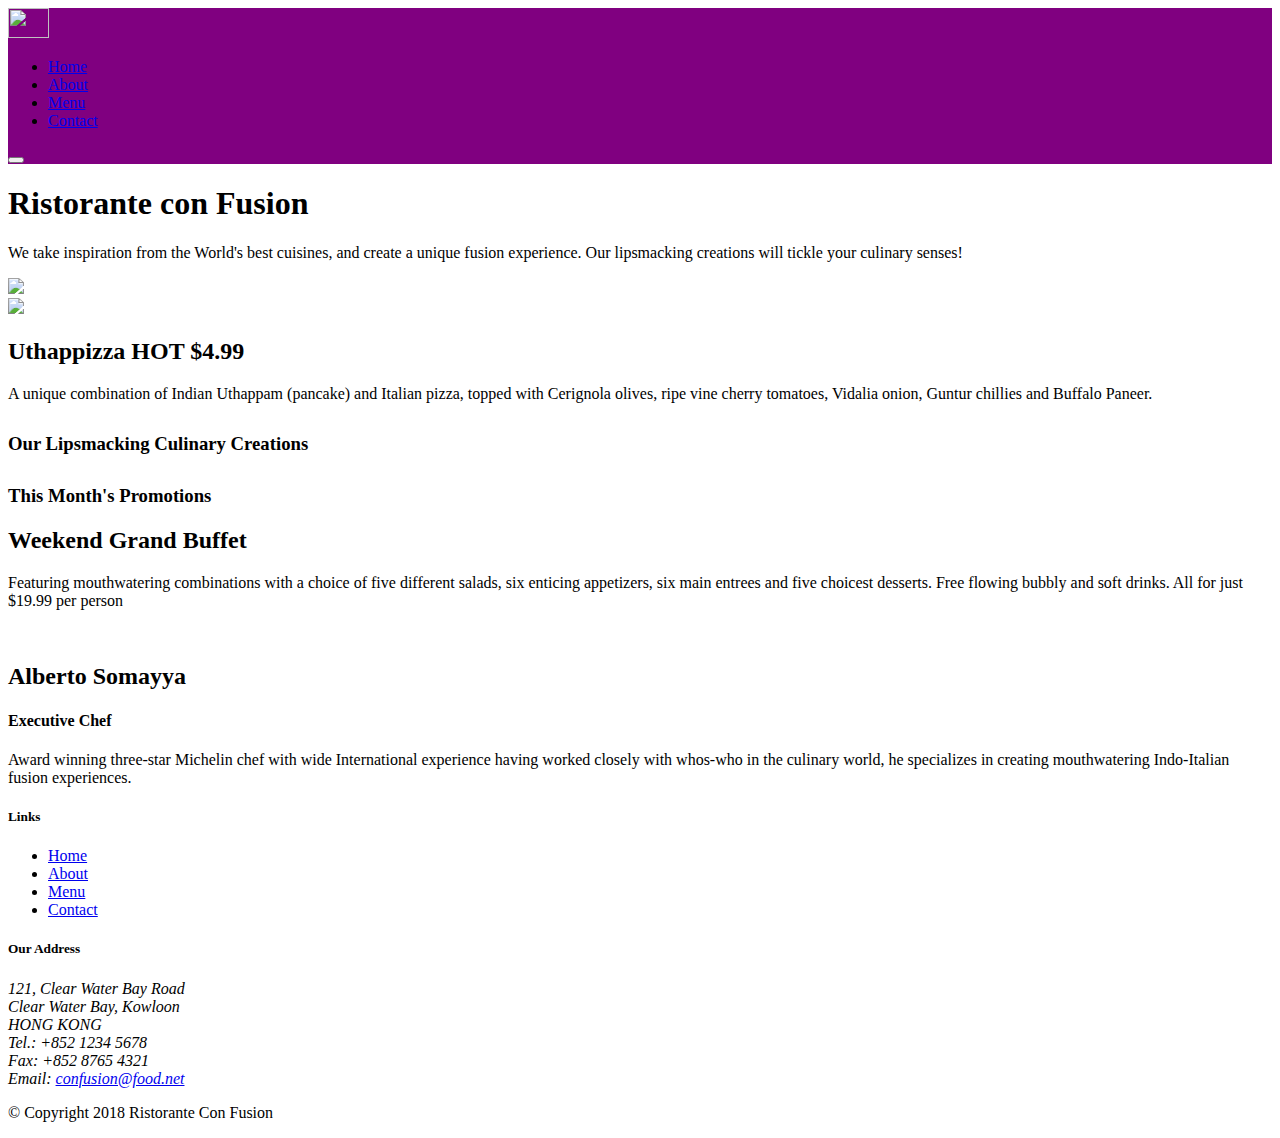
==== index.html @ 8b47b4b9 "alerting-user" ====
<!DOCTYPE html>
<html lang="en">
  <head>
    <meta charset="UTF-8" />
    <meta http-equiv="X-UA-Compatible" content="IE=edge" />
    <meta name="viewport" content="width=device-width, initial-scale=1.0" />
    <title>Ristorante Con Fusion</title>
    <link
      rel="stylesheet"
      href="node_modules/bootstrap/dist/css/bootstrap.min.css"
    />
    <link rel="stylesheet" href="./css/style.css" />
    <link
      rel="stylesheet"
      href="node_modules/font-awesome/css/font-awesome.min.css"
    />
    <link
      rel="stylesheet"
      href="/conFusion/node_modules/bootstrap-social/bootstrap-social.css"
    />
  </head>

  <body>
    <nav
      class="navbar navbar-dark navbar-expand-sm fixed-top"
      style="background-color: purple"
    >
      <div class="container">
        <a class="navbar-brand mr-auto" href="#"
          ><img src="img/logo.png" height="30" width="41"
        /></a>
        <div class="collapse navbar-collapse" id="Navbar">
          <ul class="navbar-nav mr-auto">
            <li class="nav-itema active">
              <a class="nav-link" href="#"
                ><span class="fa fa-home fa-lg"></span> Home</a
              >
            </li>
            <li class="nav-item">
              <a class="nav-link" href="./aboutus.html"
                ><span class="fa fa-info fa-lg"></span> About</a
              >
            </li>
            <li class="nav-item">
              <a class="nav-link" href="#"
                ><span class="fa fa-list fa-lg"></span> Menu</a
              >
            </li>
            <li class="nav-item">
              <a class="nav-link" href="contactus.html"
                ><span class="fa fa-address-card fa-lg"></span> Contact</a
              >
            </li>
          </ul>
        </div>
      </div>
      <button
        class="navbar-toggler"
        type="button"
        data-toggle="collapse"
        data-target="#Navbar"
      >
        <span class="navbar-toggler-icon"></span>
      </button>
    </nav>

    <header class="jumbotron">
      <div class="container">
        <div class="row row-header">
          <div class="col-12 col-sm-6">
            <h1>Ristorante con Fusion</h1>
            <p>
              We take inspiration from the World's best cuisines, and create a
              unique fusion experience. Our lipsmacking creations will tickle
              your culinary senses!
            </p>
          </div>
          <div class="col-12 col-sm align-self-center">
            <img src="./img/logo.png" class="img-fluid" />
          </div>
        </div>
      </div>
    </header>

    <div class="container">
      <!-- <ol class="col-12 breadcrumb">
        <li class="breadcrumb-item active">Home</li>
    </ol> -->
      <div class="row">
        <div class="row row-content align-items-center">
          <div class="media" style="margin-bottom: 30px">
            <img
              class="d-flex mr-3 img-thumbnail align-self-center"
              src="./img/uthappizza.png"
            />
            <div class="media-body">
              <h2 class="mt-0">
                Uthappizza
                <span class="badge badge-danger">HOT</span>
                <span class="badge badge-pill badge-secondary">$4.99</span>
              </h2>
              <p class="d-none d-sm-block">
                A unique combination of Indian Uthappam (pancake) and Italian
                pizza, topped with Cerignola olives, ripe vine cherry tomatoes,
                Vidalia onion, Guntur chillies and Buffalo Paneer.
              </p>
            </div>
          </div>
          <div class="col-12 col-sm-4 col-md-3" style="margin-bottom: 30px">
            <h3>Our Lipsmacking Culinary Creations</h3>
          </div>

          <div class="row row-content align-items-center">
            <div class="col-12 col-sm-4 col-md-3">
              <h3>This Month's Promotions</h3>
            </div>
            <div class="col col-sm col-md">
              <h2>Weekend Grand Buffet</h2>
              <p>
                Featuring mouthwatering combinations with a choice of five
                different salads, six enticing appetizers, six main entrees and
                five choicest desserts. Free flowing bubbly and soft drinks. All
                for just $19.99 per person
              </p>
            </div>
          </div>

          <div class="row row-content align-items-center">
            <div class="media">
              <img
                src="./img/alberto.png"
                alt=""
                class="d-flex mr-3 img-thumbnail align-self-center"
              />
              <!-- <h3>Meet our Culinary Specialists</h3> -->
            </div>
            <div class="media-body">
              <h2 class="mt-0">Alberto Somayya</h2>
              <h4>Executive Chef</h4>
              <p class="d-none d-sm-block">
                Award winning three-star Michelin chef with wide International
                experience having worked closely with whos-who in the culinary
                world, he specializes in creating mouthwatering Indo-Italian
                fusion experiences.
              </p>
            </div>
          </div>
        </div>
      </div>
    </div>

    <footer class="footer">
      <div class="container">
        <div class="row">
          <div class="col-4 offset-1 col-sm-2">
            <h5>Links</h5>
            <ul class="list-unstyled">
              <li><a href="index.html">Home</a></li>
              <li><a href="#">About</a></li>
              <li><a href="#">Menu</a></li>
              <li><a href="contactus.html">Contact</a></li>
            </ul>
          </div>
          <div class="col-7 col-sm-5">
            <h5>Our Address</h5>
            <address>
              121, Clear Water Bay Road<br />
              Clear Water Bay, Kowloon<br />
              HONG KONG<br />
              <i class="fa fa-phone fa-lg"></i> Tel.: +852 1234 5678<br />
              <i class="fa fa-fax fa-lg"></i> Fax: +852 8765 4321<br />
              <i class="fa fa-envelop fa-lg"></i>
              Email: <a href="mailto:confusion@food.net">confusion@food.net</a>
            </address>
          </div>
          <div class="col-12 col-sm-4 align-self-center">
            <div class="text-center">
              <a
                class="btn btn-social-icon btn-google"
                href="http://google.com/+"
                ><i class="fa fa-google-plus"></i
              ></a>
              <a
                class="btn btn-social-icon btn-facebook"
                href="http://www.facebook.com/profile.php?id="
                ><i class="fa fa-facebook"></i
              ></a>
              <a
                class="btn btn-social-icon btn-linkedin"
                href="http://www.linkedin.com/in/"
                ><i class="fa fa-linkedin"></i
              ></a>
              <a
                class="btn btn-social-icon btn-twitter"
                href="http://twitter.com/"
                ><i class="fa fa-twitter"></i
              ></a>
              <a
                class="btn btn-social-icon btn-google"
                href="http://youtube.com/"
                ><i class="fa fa-youtube"></i
              ></a>
              <a class="btn btn-social-icon" href="mailto:"
                ><i class="fa fa-envelope-o"></i
              ></a>
            </div>
          </div>
        </div>
        <div class="row justify-content-center">
          <div class="col-auto">
            <p>© Copyright 2018 Ristorante Con Fusion</p>
          </div>
        </div>
      </div>
    </footer>
    <script src="node_modules/jquery/dist/jquery.slim.min.js"></script>
    <script src="node_modules/popper.js/dist/umd/popper.min.js"></script>
    <script src="node_modules/bootstrap/dist/js/bootstrap.min.js"></script>
  </body>
</html>
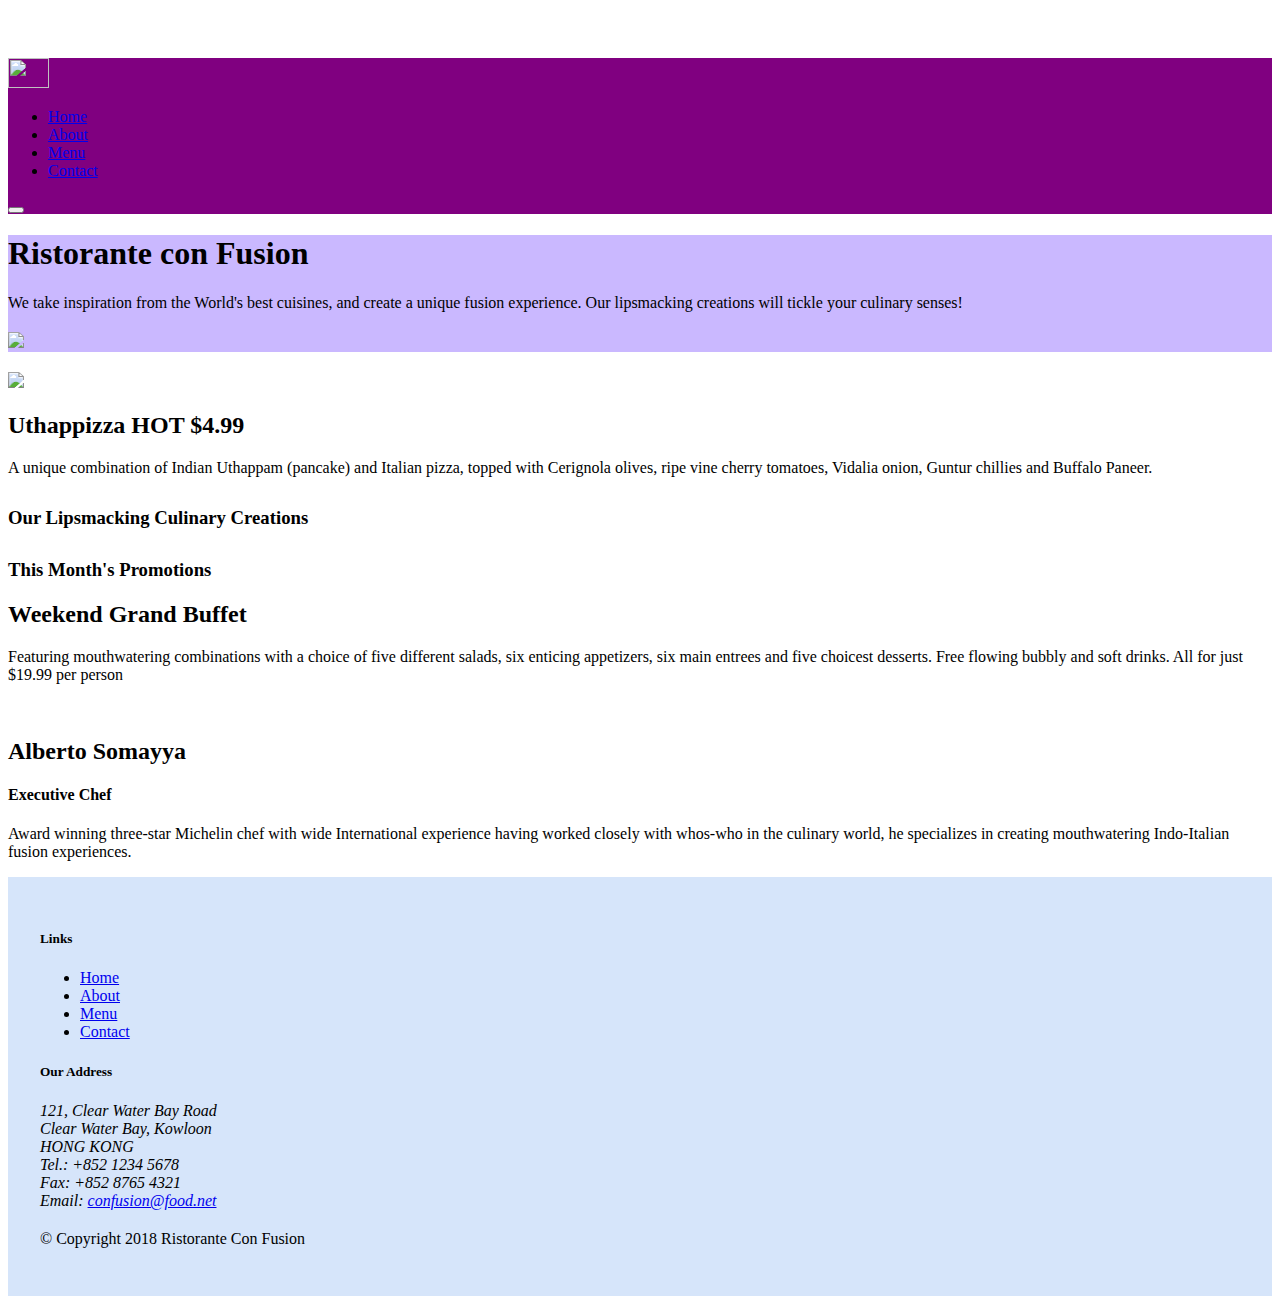
==== commit fde91eb8: "tab" ====
--- a/index.html
+++ b/index.html
@@ -148,7 +148,6 @@
         </div>
       </div>
     </div>
-
     <footer class="footer">
       <div class="container">
         <div class="row">
--- a/css/style.css
+++ b/css/style.css
@@ -0,0 +1,37 @@
+header {
+    background: #CAB8FF !important;
+  
+  
+}
+.navbar-light{
+    background-color: #937cc8;
+   
+}
+.nav-bar{
+    background: pink;
+}
+
+footer {
+    background: #D6E5FA !important;
+    padding: 32px;
+}
+body{
+    padding: 50px 0px 0px 0px;
+    z-index: 0;
+}
+.col-12{
+    margin-bottom: 20px;
+}
+.tab-content{
+    border-left: 1px solid #ddd;
+    border-right: 1px solid #ddd;
+    border-bottom: 1px solid #ddd;
+    margin-bottom: 30px;
+
+}
+
+@media screen and (max-width: 800px) {
+    .row-2 p {
+        display: none;
+    }
+}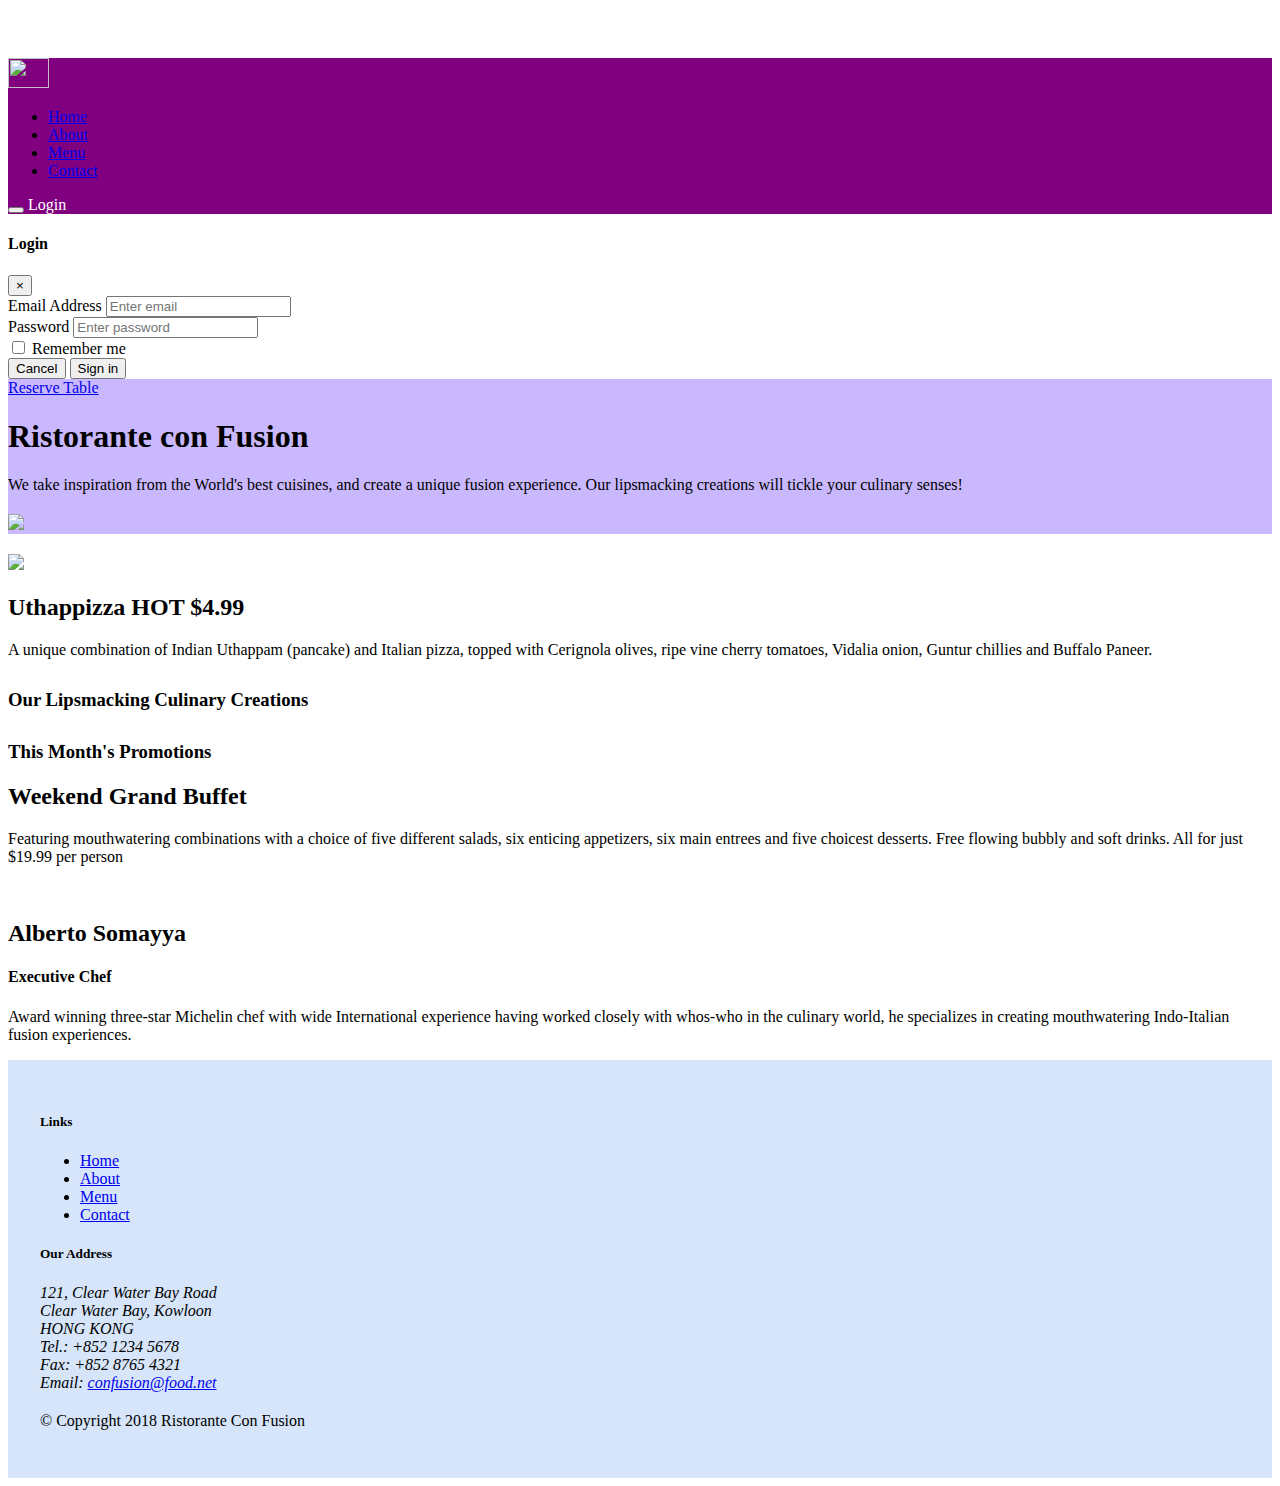
==== commit 258837e5: "Tooltip and Modal" ====
--- a/index.html
+++ b/index.html
@@ -62,9 +62,85 @@
       >
         <span class="navbar-toggler-icon"></span>
       </button>
+      <a data-toggle="modal" data-target="#loginModal" style="color: white">
+        Login
+      </a>
     </nav>
+    <div id="loginModal" class="modal fade" role="dialog">
+      <div class="modal-dialog modal-lg" role="content">
+        <div class="modal-content">
+          <div class="modal-header">
+            <h4 class="modal-title">Login</h4>
+            <button
+              type="button"
+              class="close"
+              data-dismiss="modal"
+              aria-label="Close"
+            >
+              <span aria-hidden="true">&times;</span>
+            </button>
+          </div>
+          <div class="modal-body">
+            <form>
+              <div class="form-row">
+                <div class="form-froup col-sm-4">
+                  <label for="exampleInputEmail3" class="sr-only"
+                    >Email Address</label
+                  >
+                  <input
+                    type="email"
+                    class="form-control form-control-sm mr-1"
+                    id="exampleInputEmail3"
+                    placeholder="Enter email"
+                  />
+                </div>
+                <div class="form-froup col-sm-4">
+                  <label for="exampleInputPassword3" class="sr-only"
+                    >Password</label
+                  >
+                  <input
+                    type="password"
+                    class="form-control form-control-sm mr-1"
+                    id="exampleInpuPassword3"
+                    placeholder="Enter password"
+                  />
+                </div>
+                <div class="col-sm-auto">
+                  <div class="form-check">
+                    <input type="checkbox" class="form-check-input" />
+                    <label class="form-check-label">Remember me</label>
+                  </div>
+                </div>
+              </div>
+              <div class="form-row">
+                <button
+                  type="button"
+                  class="btn btn-secondary btn-sm ml-auto"
+                  data-dismiss="modal"
+                >
+                  Cancel
+                </button>
+                <button type="submit" class="btn btn-primary btn-sm ml-1">
+                  Sign in
+                </button>
+              </div>
+            </form>
+          </div>
+        </div>
+      </div>
+    </div>
 
     <header class="jumbotron">
+      <a
+        href="#reserveform"
+        class="btn btn-block nav-link btn-warning"
+        role="button"
+        data-toggle="toolip"
+        data-html="true"
+        title="Or call us at <br><strong>+852 12345698 <strong/>"
+        data-placement="bottom"
+        >Reserve Table</a
+      >
       <div class="container">
         <div class="row row-header">
           <div class="col-12 col-sm-6">
@@ -148,6 +224,7 @@
         </div>
       </div>
     </div>
+
     <footer class="footer">
       <div class="container">
         <div class="row">
@@ -215,5 +292,10 @@
     <script src="node_modules/jquery/dist/jquery.slim.min.js"></script>
     <script src="node_modules/popper.js/dist/umd/popper.min.js"></script>
     <script src="node_modules/bootstrap/dist/js/bootstrap.min.js"></script>
+    <script>
+      $(document).ready(function () {
+        $('[data-toggle="toolip"]').tooltip();
+      });
+    </script>
   </body>
 </html>
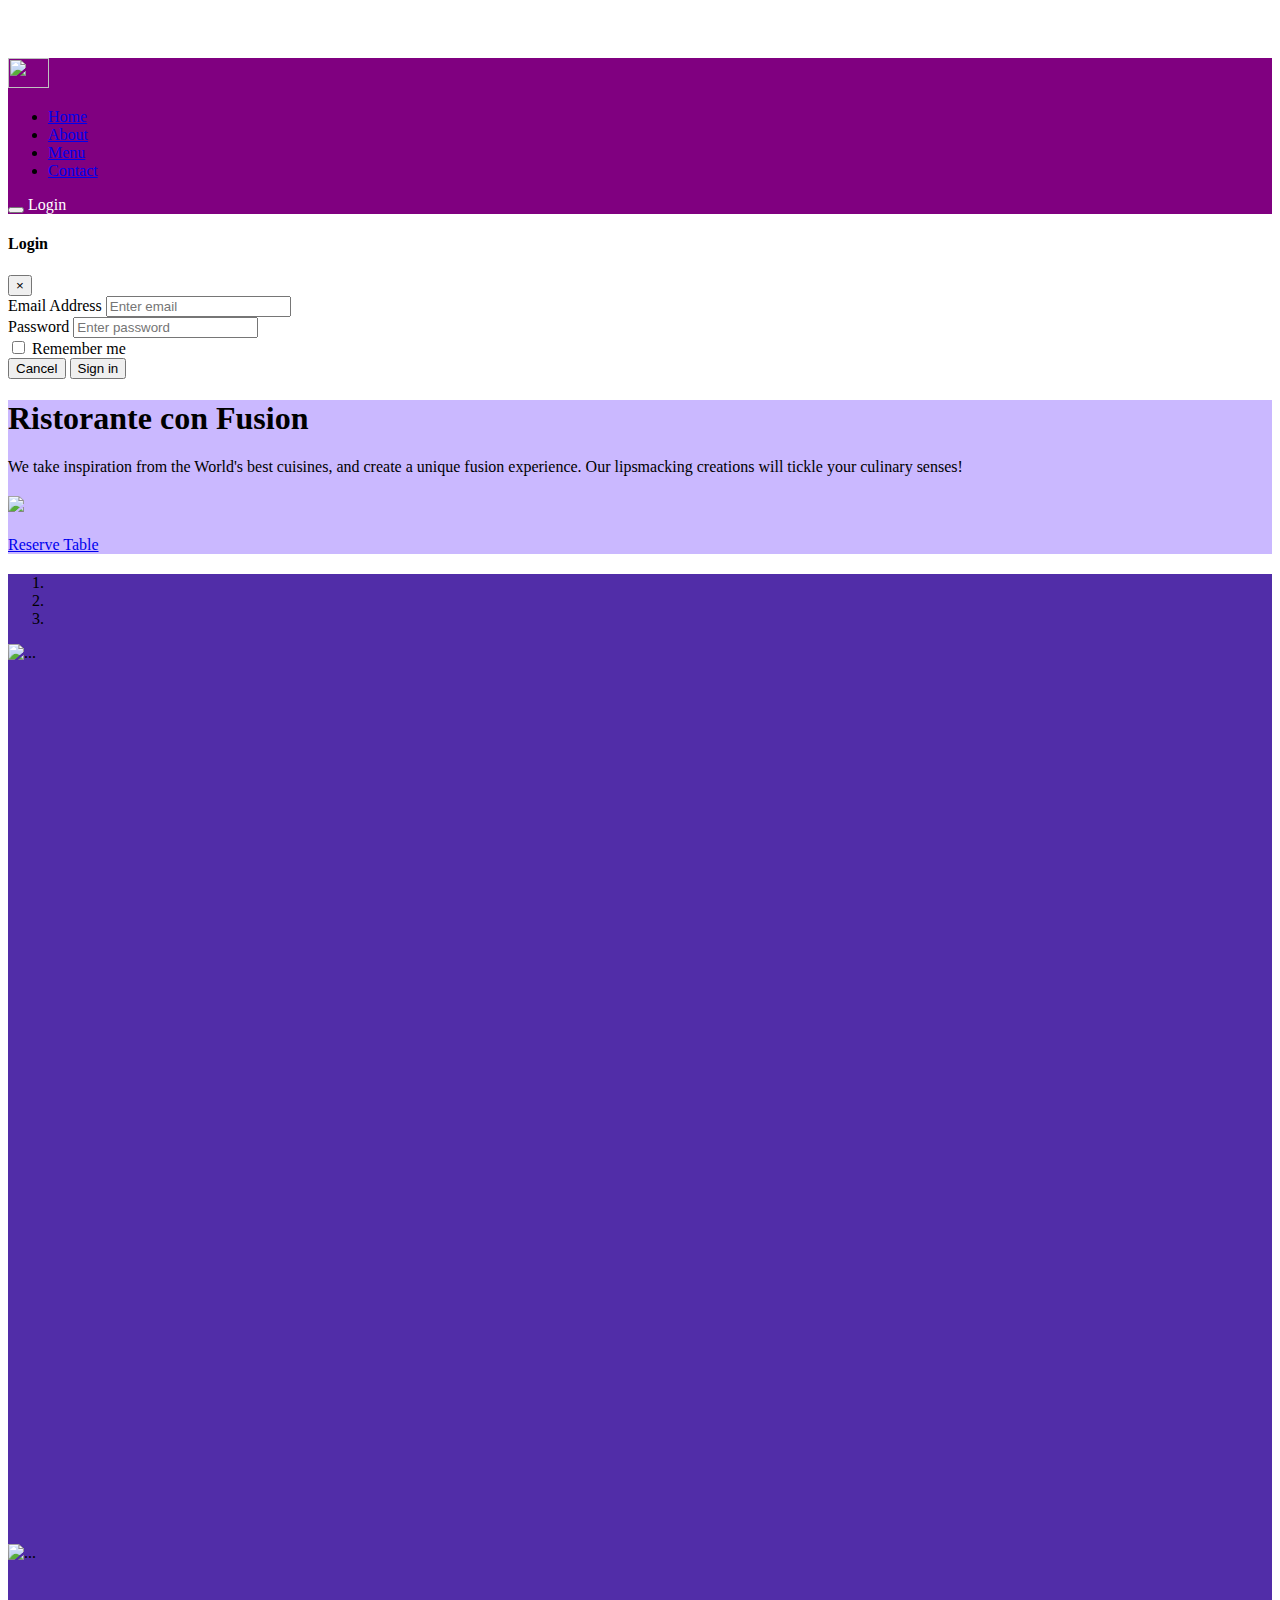
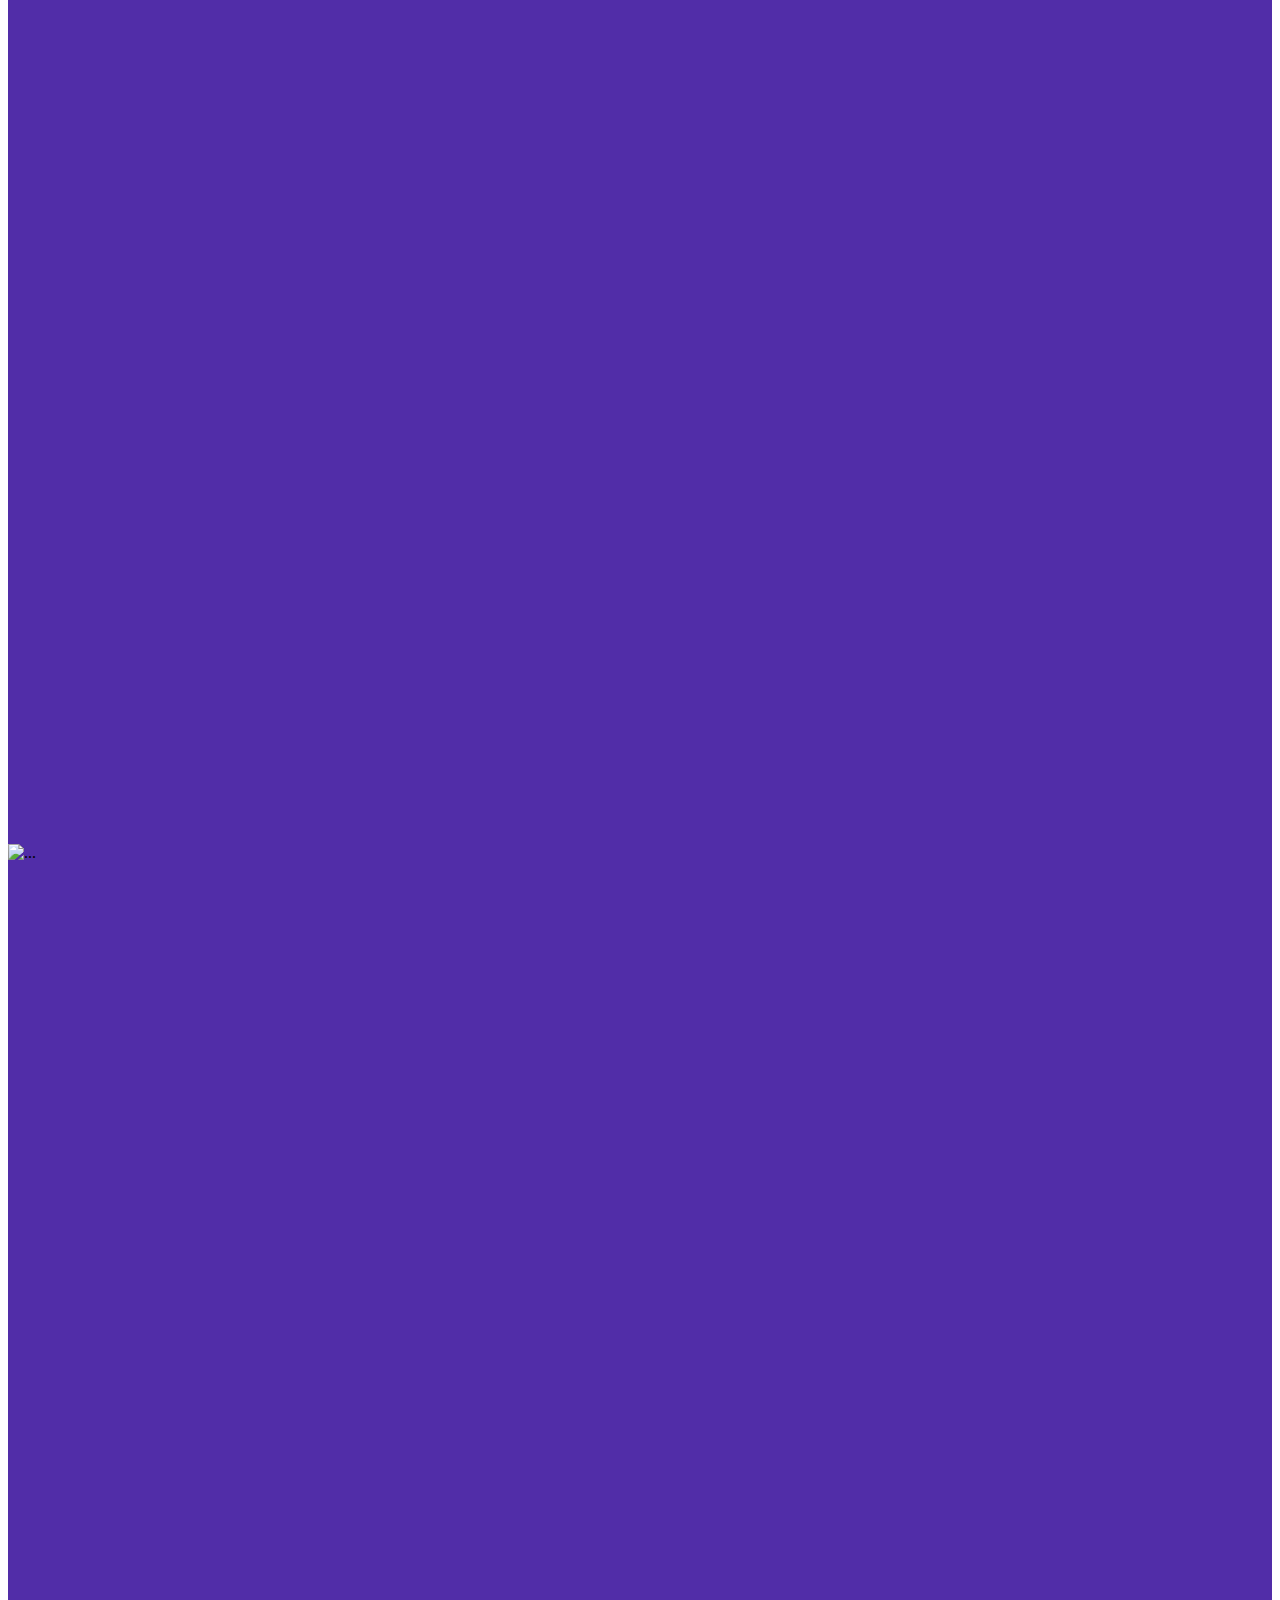
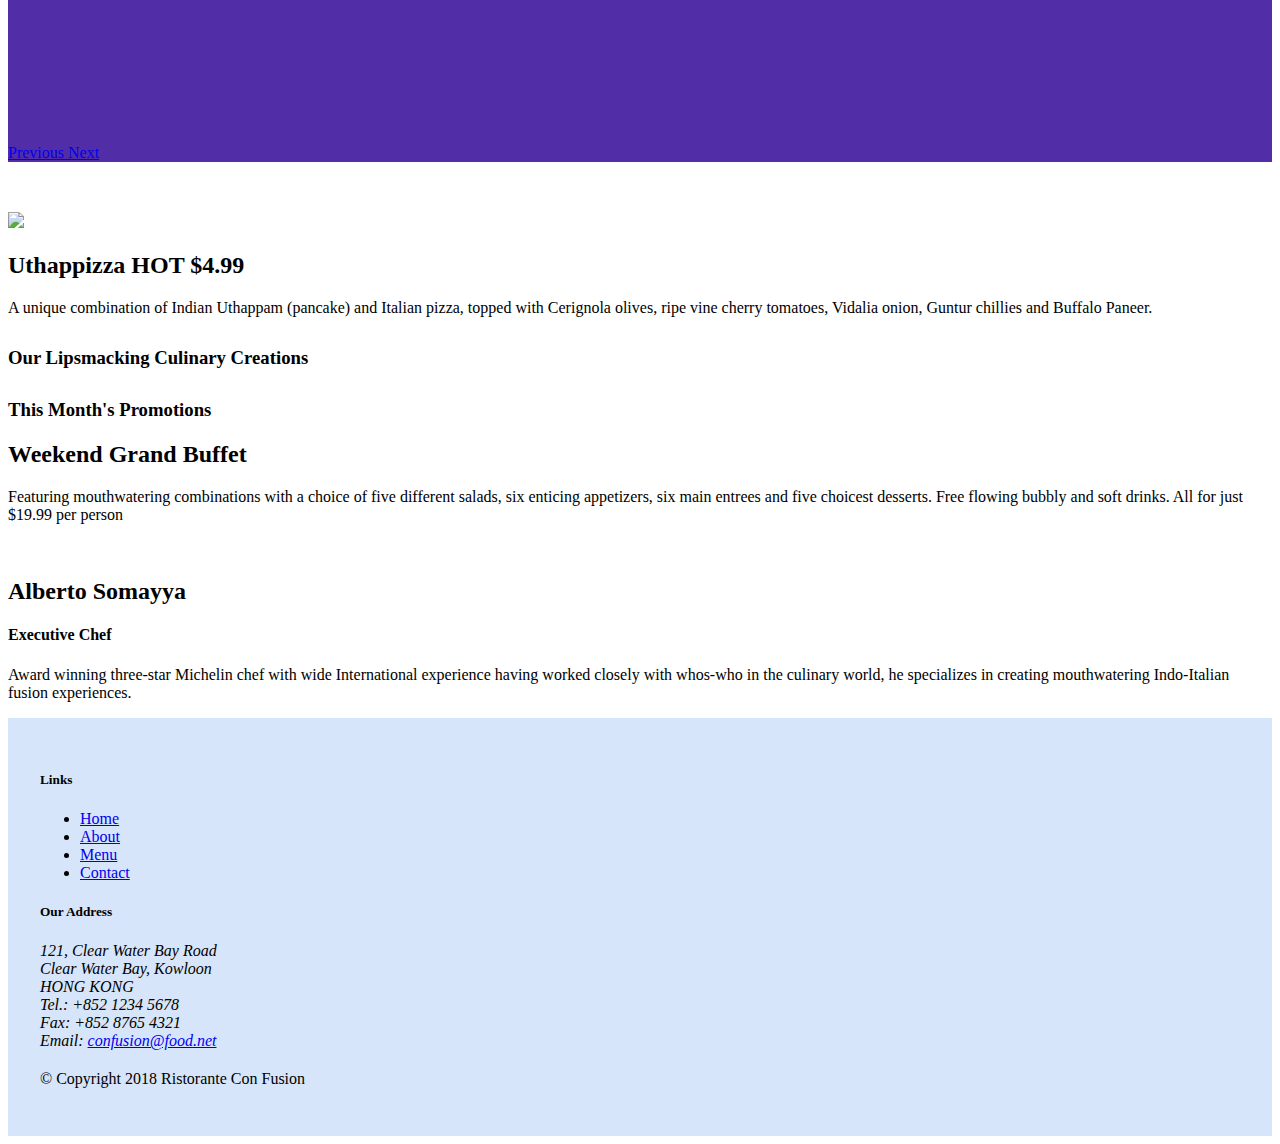
==== commit 70bc986c: "Carousel" ====
--- a/index.html
+++ b/index.html
@@ -131,16 +131,6 @@
     </div>
 
     <header class="jumbotron">
-      <a
-        href="#reserveform"
-        class="btn btn-block nav-link btn-warning"
-        role="button"
-        data-toggle="toolip"
-        data-html="true"
-        title="Or call us at <br><strong>+852 12345698 <strong/>"
-        data-placement="bottom"
-        >Reserve Table</a
-      >
       <div class="container">
         <div class="row row-header">
           <div class="col-12 col-sm-6">
@@ -154,10 +144,77 @@
           <div class="col-12 col-sm align-self-center">
             <img src="./img/logo.png" class="img-fluid" />
           </div>
+          <div class="col-12 col-sm">
+            <a
+              href="#reserveform"
+              class="btn btn-block nav-link btn-warning"
+              role="button"
+              data-toggle="toolip"
+              data-html="true"
+              title="Or call us at <br><strong>+852 12345698 <strong/>"
+              data-placement="bottom"
+              >Reserve Table</a
+            >
+          </div>
         </div>
       </div>
     </header>
 
+    <!-- <div class="row row-content">
+      <div class="col">
+        <div id="myCarousel" class="carousel slide" data-ride="carousel">
+          <div class="carousel-inner">
+            <div class="carousel-item active">
+              <img class="d-block" src="./img/img1.jpg" />
+              <div class="carousel-caption d-none d-md-block">
+                <h5>...</h5>
+                <p>...</p>
+              </div>
+            </div>
+            <div class="carousel-item">
+              <img src="./img/img2.jpg" alt="" class="d-block" />
+              <div class="carousel-caption d-none d-md-block">
+                <h5>...</h5>
+                <p>...</p>
+              </div>
+            </div>
+            <div class="carousel-item">
+              <img src="./img/img3.jpg" alt="" class="d-block" />
+              <div class="carousel-caption d-none d-md-block">
+                <h5>...</h5>
+                <p>...</p>
+              </div>
+            </div>
+          </div>
+        </div>
+      </div>
+    </div> -->
+    <div id="carouselExampleIndicators" class="carousel slide" data-ride="carousel">
+      <ol class="carousel-indicators">
+        <li data-target="#carouselExampleIndicators" data-slide-to="0" class="active"></li>
+        <li data-target="#carouselExampleIndicators" data-slide-to="1"></li>
+        <li data-target="#carouselExampleIndicators" data-slide-to="2"></li>
+      </ol>
+      <div class="carousel-inner">
+        <div class="carousel-item active">
+          <img src="./img/img1.jpg" class="d-block " alt="...">
+        </div>
+        <div class="carousel-item">
+          <img src="./img/img2.jpg" class="d-block " alt="...">
+        </div>
+        <div class="carousel-item">
+          <img src="./img/img3.jpg" class="d-block " alt="...">
+        </div>
+      </div>
+      <a class="carousel-control-prev" href="#carouselExampleIndicators" role="button" data-slide="prev">
+        <span class="carousel-control-prev-icon" aria-hidden="true"></span>
+        <span class="sr-only">Previous</span>
+      </a>
+      <a class="carousel-control-next" href="#carouselExampleIndicators" role="button" data-slide="next">
+        <span class="carousel-control-next-icon" aria-hidden="true"></span>
+        <span class="sr-only">Next</span>
+      </a>
+    </div>
     <div class="container">
       <!-- <ol class="col-12 breadcrumb">
         <li class="breadcrumb-item active">Home</li>
--- a/css/style.css
+++ b/css/style.css
@@ -29,6 +29,18 @@
     margin-bottom: 30px;
 
 }
+.carousel{
+    margin-bottom: 50px;
+    background: #512DA8;
+}
+.carousel-item{
+    height: 900px;
+}
+.carousel-item img{
+    min-height: 100%;
+    max-width: 100%;
+    margin: auto;
+}
 
 @media screen and (max-width: 800px) {
     .row-2 p {
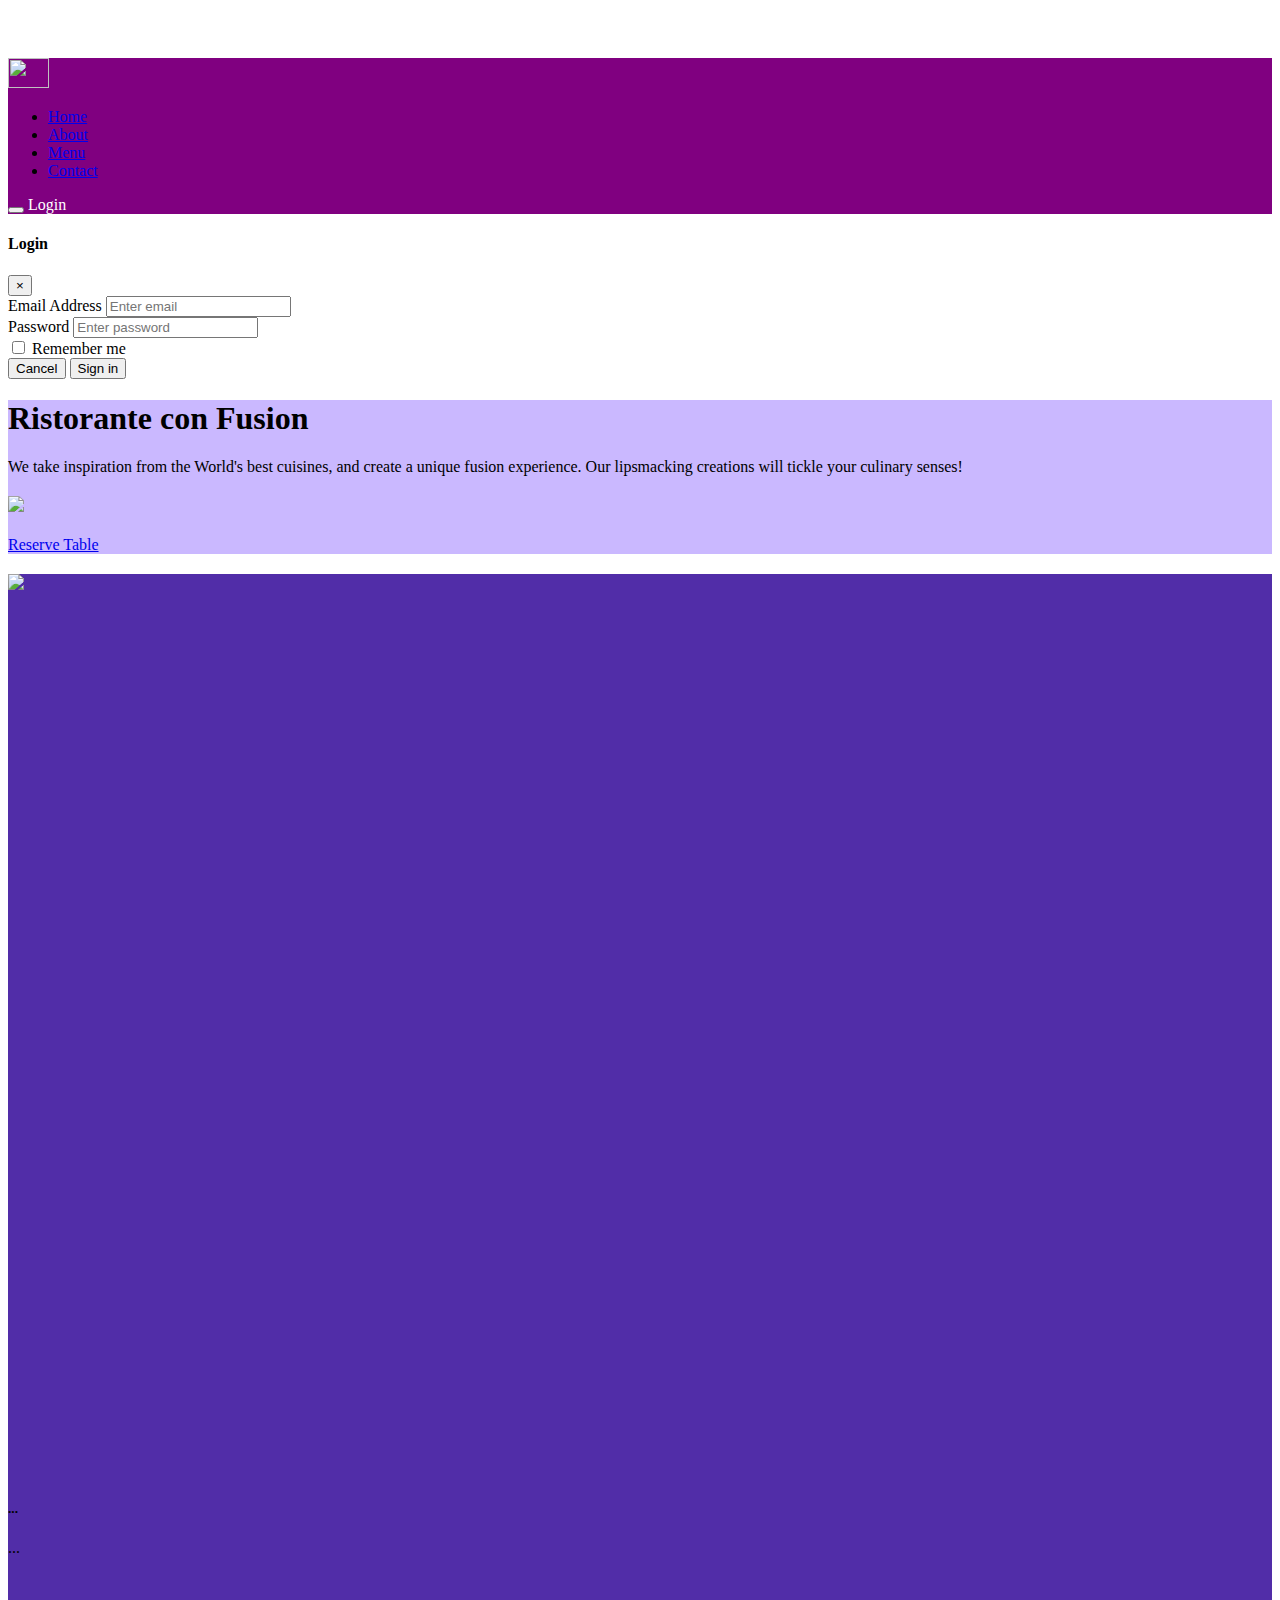
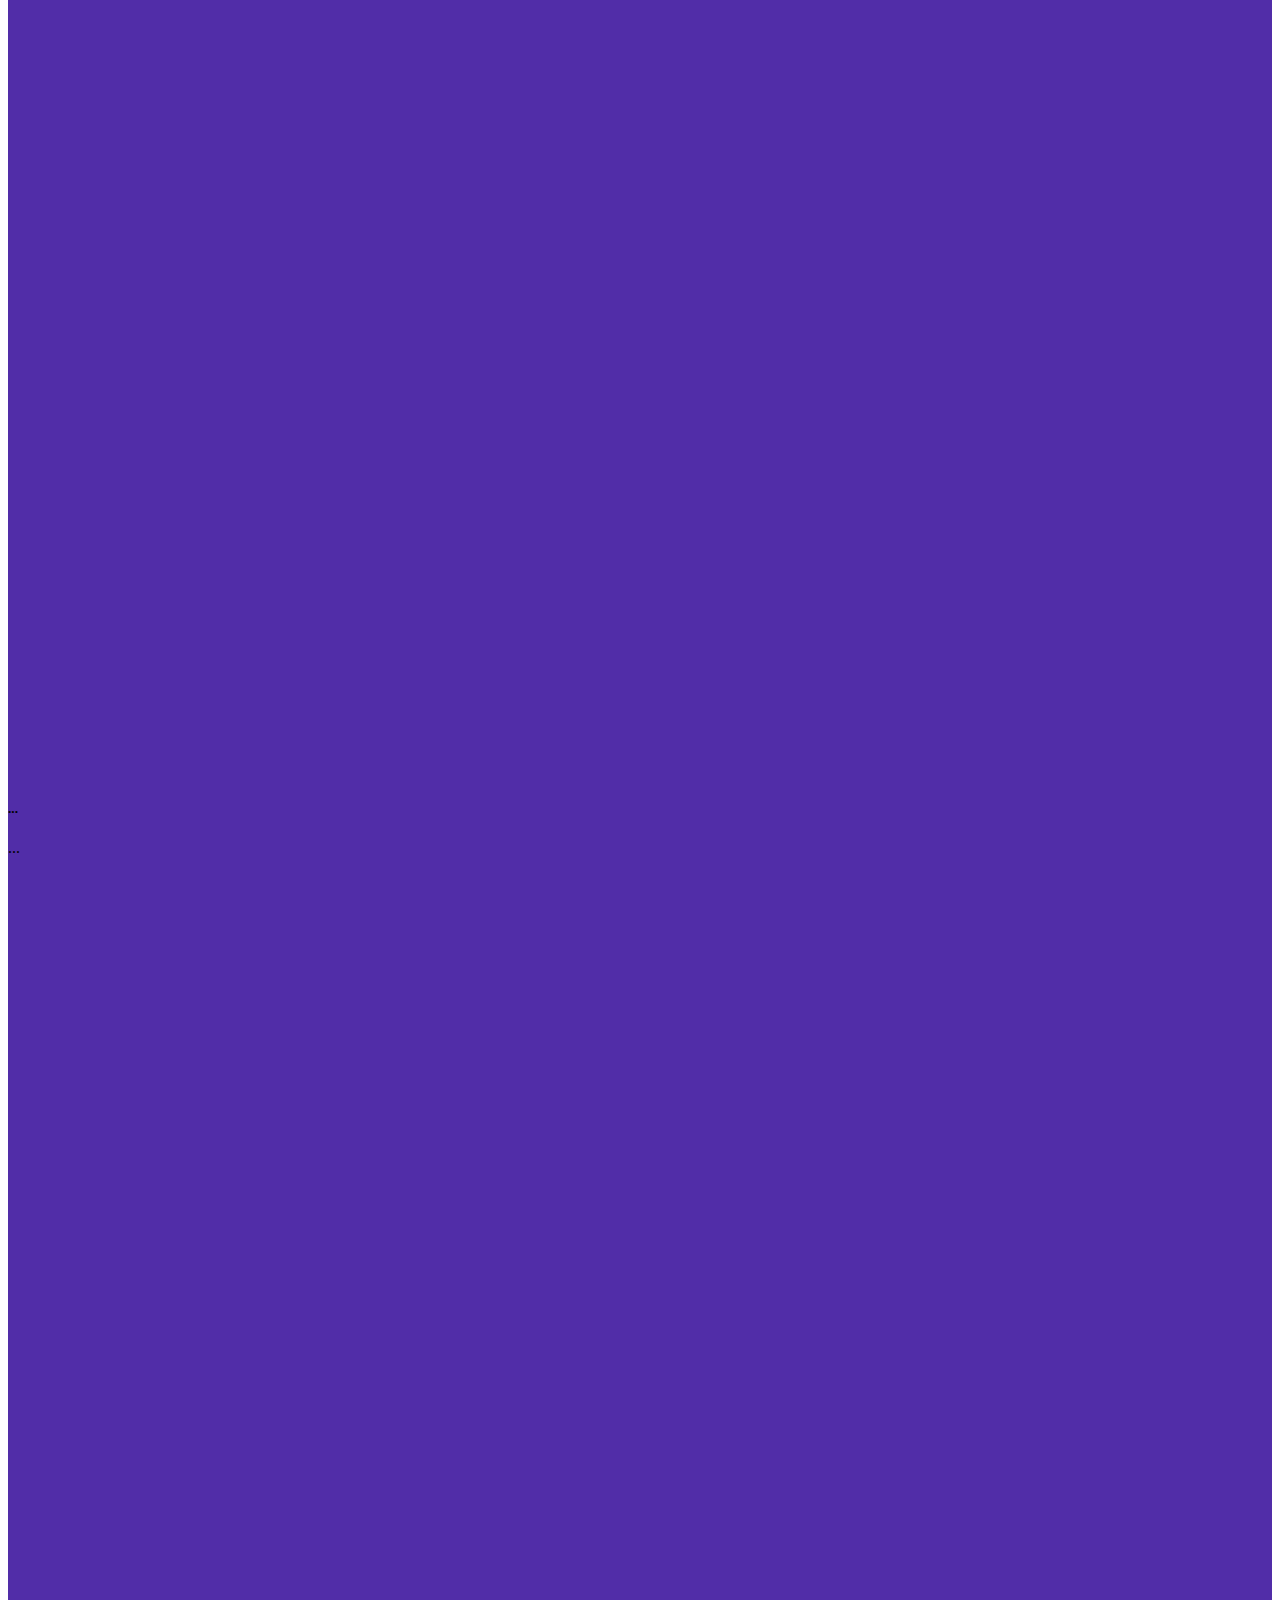
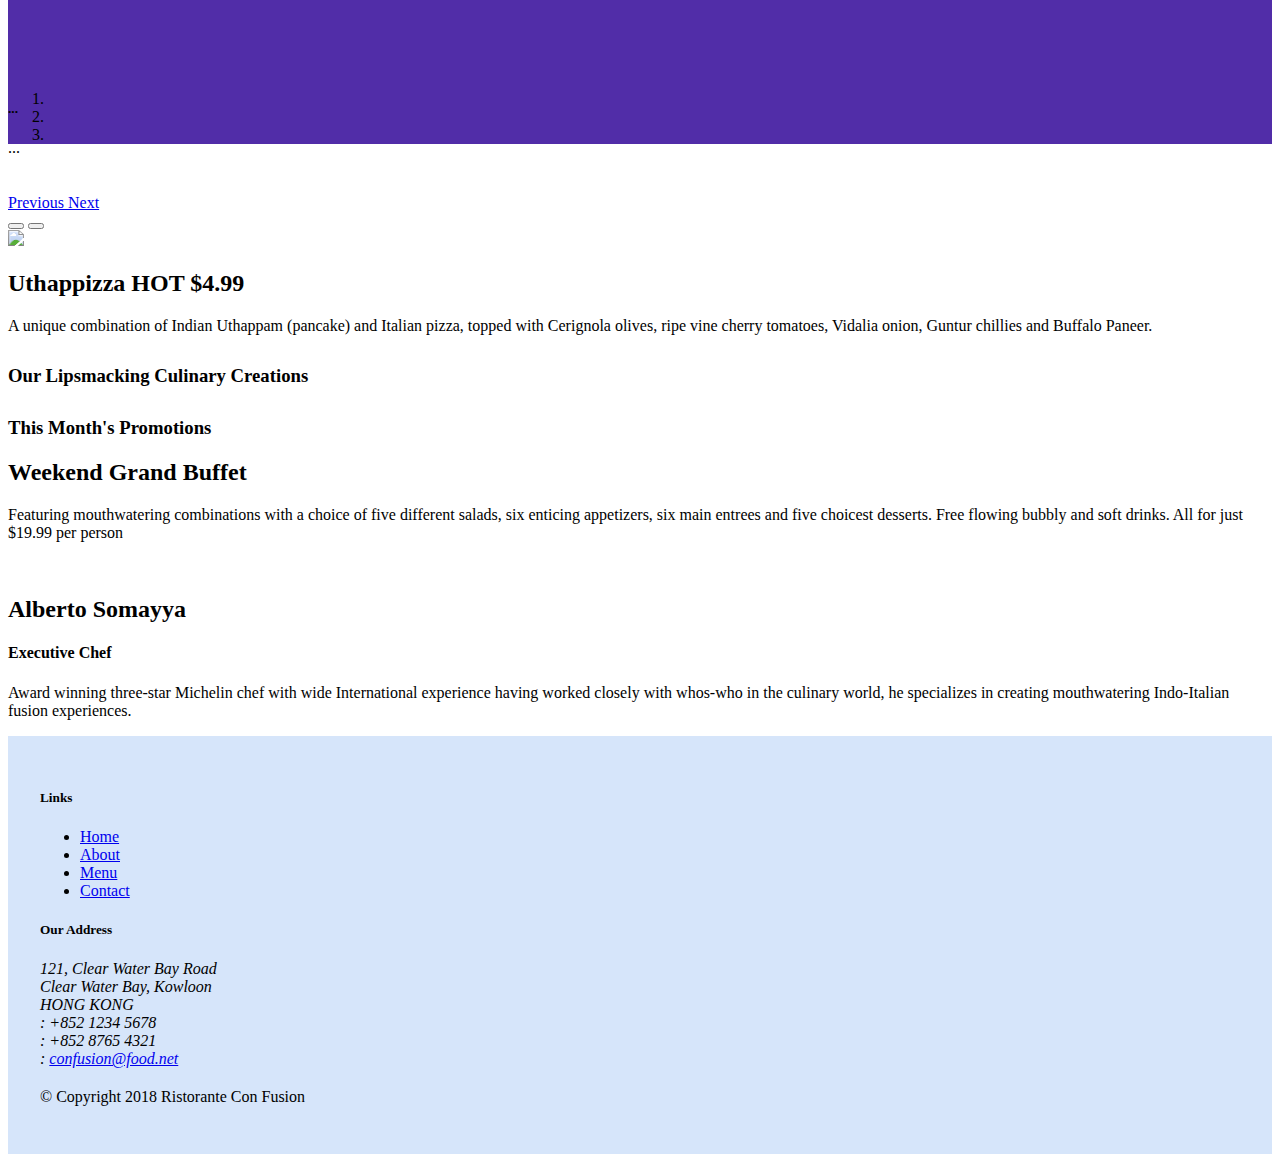
==== commit 88b91a68: "Bootstrap JQuery" ====
--- a/index.html
+++ b/index.html
@@ -7,17 +7,19 @@
     <title>Ristorante Con Fusion</title>
     <link
       rel="stylesheet"
-      href="node_modules/bootstrap/dist/css/bootstrap.min.css"
+      href="./node_modules/bootstrap/dist/css/bootstrap.min.css"
     />
-    <link rel="stylesheet" href="./css/style.css" />
+    <link rel="stylesheet" href="css/style.css" />
     <link
       rel="stylesheet"
-      href="node_modules/font-awesome/css/font-awesome.min.css"
+      href="./node_modules/font-awesome/css/font-awesome.min.css"
     />
-    <link
+    <!-- <link
       rel="stylesheet"
       href="/conFusion/node_modules/bootstrap-social/bootstrap-social.css"
-    />
+    /> -->
+    <link rel="stylsheet" href="./node_modules/bootstrap-social/bootstrap-social.css">
+    
   </head>
 
   <body>
@@ -151,16 +153,19 @@
               role="button"
               data-toggle="toolip"
               data-html="true"
-              title="Or call us at <br><strong>+852 12345698 <strong/>"
+              title="Or call us at <br><strong>+852 12345698 </strong>"
               data-placement="bottom"
               >Reserve Table</a
             >
-          </div>
-        </div>
-      </div>
+      
+        </div>
+        
+      </div>
+      </div>
+      
     </header>
 
-    <!-- <div class="row row-content">
+    <div class="row row-content">
       <div class="col">
         <div id="myCarousel" class="carousel slide" data-ride="carousel">
           <div class="carousel-inner">
@@ -185,36 +190,49 @@
                 <p>...</p>
               </div>
             </div>
-          </div>
-        </div>
-      </div>
-    </div> -->
-    <div id="carouselExampleIndicators" class="carousel slide" data-ride="carousel">
-      <ol class="carousel-indicators">
-        <li data-target="#carouselExampleIndicators" data-slide-to="0" class="active"></li>
-        <li data-target="#carouselExampleIndicators" data-slide-to="1"></li>
-        <li data-target="#carouselExampleIndicators" data-slide-to="2"></li>
-      </ol>
-      <div class="carousel-inner">
-        <div class="carousel-item active">
-          <img src="./img/img1.jpg" class="d-block " alt="...">
-        </div>
-        <div class="carousel-item">
-          <img src="./img/img2.jpg" class="d-block " alt="...">
-        </div>
-        <div class="carousel-item">
-          <img src="./img/img3.jpg" class="d-block " alt="...">
-        </div>
-      </div>
-      <a class="carousel-control-prev" href="#carouselExampleIndicators" role="button" data-slide="prev">
-        <span class="carousel-control-prev-icon" aria-hidden="true"></span>
-        <span class="sr-only">Previous</span>
-      </a>
-      <a class="carousel-control-next" href="#carouselExampleIndicators" role="button" data-slide="next">
-        <span class="carousel-control-next-icon" aria-hidden="true"></span>
-        <span class="sr-only">Next</span>
-      </a>
+            <ol class="carousel-indicators">
+              <li
+                data-target="#myCarousel"
+                data-slide-to="0"
+                class="active"
+              ></li>
+              <li data-target="#myCarousel" data-slide-to="1"></li>
+              <li data-target="#myCarousel" data-slide-to="2"></li>
+            </ol>
+          </div>
+        </div>
+        <a
+          class="carousel-control-prev"
+          href="#myCarousel"
+          role="button"
+          data-slide="prev"
+        >
+          <span class="carousel-control-prev-icon" aria-hidden="true"></span>
+          <span class="sr-only">Previous</span>
+        </a>
+        <a
+          class="carousel-control-next"
+          href="#myCarousel"
+          role="button"
+          data-slide="next"
+        >
+          <span class="carousel-control-next-icon" aria-hidden="true"></span>
+          <span class="sr-only">Next</span>
+        </a>
+      </div>
     </div>
+
+    <div class="row row-content">
+      <div class="btn-group" id="carouselButton">
+        <button class="btn btn-danger btn-sm" id="myCarousel-pause">
+          <span class="fa fa-pause"></span>
+        </button>
+        <button class="btn btn-danger btn-sm" id="myCarousel-play">
+          <span class="fa fa-play"></span>
+        </button>
+      </div>
+    </div>
+
     <div class="container">
       <!-- <ol class="col-12 breadcrumb">
         <li class="breadcrumb-item active">Home</li>
@@ -284,71 +302,66 @@
 
     <footer class="footer">
       <div class="container">
-        <div class="row">
-          <div class="col-4 offset-1 col-sm-2">
-            <h5>Links</h5>
-            <ul class="list-unstyled">
-              <li><a href="index.html">Home</a></li>
-              <li><a href="#">About</a></li>
-              <li><a href="#">Menu</a></li>
-              <li><a href="contactus.html">Contact</a></li>
-            </ul>
-          </div>
-          <div class="col-7 col-sm-5">
-            <h5>Our Address</h5>
-            <address>
-              121, Clear Water Bay Road<br />
-              Clear Water Bay, Kowloon<br />
-              HONG KONG<br />
-              <i class="fa fa-phone fa-lg"></i> Tel.: +852 1234 5678<br />
-              <i class="fa fa-fax fa-lg"></i> Fax: +852 8765 4321<br />
-              <i class="fa fa-envelop fa-lg"></i>
-              Email: <a href="mailto:confusion@food.net">confusion@food.net</a>
-            </address>
-          </div>
-          <div class="col-12 col-sm-4 align-self-center">
-            <div class="text-center">
-              <a
-                class="btn btn-social-icon btn-google"
-                href="http://google.com/+"
-                ><i class="fa fa-google-plus"></i
-              ></a>
-              <a
-                class="btn btn-social-icon btn-facebook"
-                href="http://www.facebook.com/profile.php?id="
-                ><i class="fa fa-facebook"></i
-              ></a>
-              <a
-                class="btn btn-social-icon btn-linkedin"
-                href="http://www.linkedin.com/in/"
-                ><i class="fa fa-linkedin"></i
-              ></a>
-              <a
-                class="btn btn-social-icon btn-twitter"
-                href="http://twitter.com/"
-                ><i class="fa fa-twitter"></i
-              ></a>
-              <a
-                class="btn btn-social-icon btn-google"
-                href="http://youtube.com/"
-                ><i class="fa fa-youtube"></i
-              ></a>
-              <a class="btn btn-social-icon" href="mailto:"
-                ><i class="fa fa-envelope-o"></i
-              ></a>
-            </div>
-          </div>
-        </div>
-        <div class="row justify-content-center">
-          <div class="col-auto">
-            <p>© Copyright 2018 Ristorante Con Fusion</p>
-          </div>
-        </div>
-      </div>
-    </footer>
-    <script src="node_modules/jquery/dist/jquery.slim.min.js"></script>
-    <script src="node_modules/popper.js/dist/umd/popper.min.js"></script>
-    <script src="node_modules/bootstrap/dist/js/bootstrap.min.js"></script>
+          <div class="row">
+              <div class="col-4 offset-1 col-sm-2">
+                  <h5>Links</h5>
+                  <ul class="list-unstyled">
+                      <li><a href="#">Home</a></li>
+                      <li><a href="#">About</a></li>
+                      <li><a href="#">Menu</a></li>
+                      <li><a href="#">Contact</a></li>
+                  </ul>
+              </div>
+              <div class="col-7 col-sm-5">
+                  <h5>Our Address</h5>
+                  <address>
+                      121, Clear Water Bay Road<br />
+                      Clear Water Bay, Kowloon<br />
+                      HONG KONG<br />
+                      <i class="fa fa-phone fa-lg"></i>: +852 1234 5678<br />
+                      <i class="fa fa-fax fa-lg"></i>: +852 8765 4321<br />
+                      <i class="fa fa-envelope fa-lg"></i>:
+                      <a href="mailto:confusion@food.net">confusion@food.net</a>
+                  </address>
+              </div>
+              <div class="col-12 col-sm-4 align-self-center">
+                  <div class="text-center">
+                      <a class="btn btn-social-icon btn-google" href="http://google.com/+"><i class="fa fa-google-plus"></i></a>
+                      <a class="btn btn-social-icon btn-facebook" href="http://www.facebook.com/profile.php?id="><i class="fa fa-facebook"></i></a>
+                      <a class="btn btn-social-icon btn-linkedin" href="http://www.linkedin.com/in/"><i class="fa fa-linkedin"></i></a>
+                      <a class="btn btn-social-icon btn-twitter" href="http://twitter.com/"><i class="fa fa-twitter"></i></a>
+                      <a class="btn btn-social-icon btn-google" href="http://youtube.com/"><i class="fa fa-youtube"></i></a>
+                      <a class="btn btn-social-icon" href="mailto:"><i class="fa fa-envelope-o"></i></a>
+                  </div>
+              </div>
+          </div>
+          <div class="row justify-content-center">
+              <div class="col-auto">
+                  <p>© Copyright 2018 Ristorante Con Fusion</p>
+              </div>
+          </div>
+      </div>
+  </footer>
+   
+
+    <script src="./node_modules/jquery/dist/jquery.slim.min.js"></script>
+    <script src="./node_modules/popper.js/dist/umd/popper.min.js"></script>
+    <script src="./node_modules/bootstrap/dist/js/bootstrap.min.js"></script> 
+    <script>
+      $(document).ready(function() {
+        console.log('ready');
+        $("#myCarousel").carousel({ interval: 1 });
+        $("#myCarousel-pause").click(function() {
+          console.log('click')
+          $("#myCarousel").carousel("pause");
+        });
+        $("#myCarousel-play").click(function() {
+          console.log('click run')
+          $("#myCarousel").carousel("cycle");
+        });
+      });
+    </script>
+
     <script>
       $(document).ready(function () {
         $('[data-toggle="toolip"]').tooltip();
--- a/css/style.css
+++ b/css/style.css
@@ -29,7 +29,7 @@
     margin-bottom: 30px;
 
 }
-.carousel{
+#myCarousel{
     margin-bottom: 50px;
     background: #512DA8;
 }
@@ -41,6 +41,10 @@
     max-width: 100%;
     margin: auto;
 }
+#carouselButton{
+    margin: auto;
+    z-index: 1;
+}
 
 @media screen and (max-width: 800px) {
     .row-2 p {
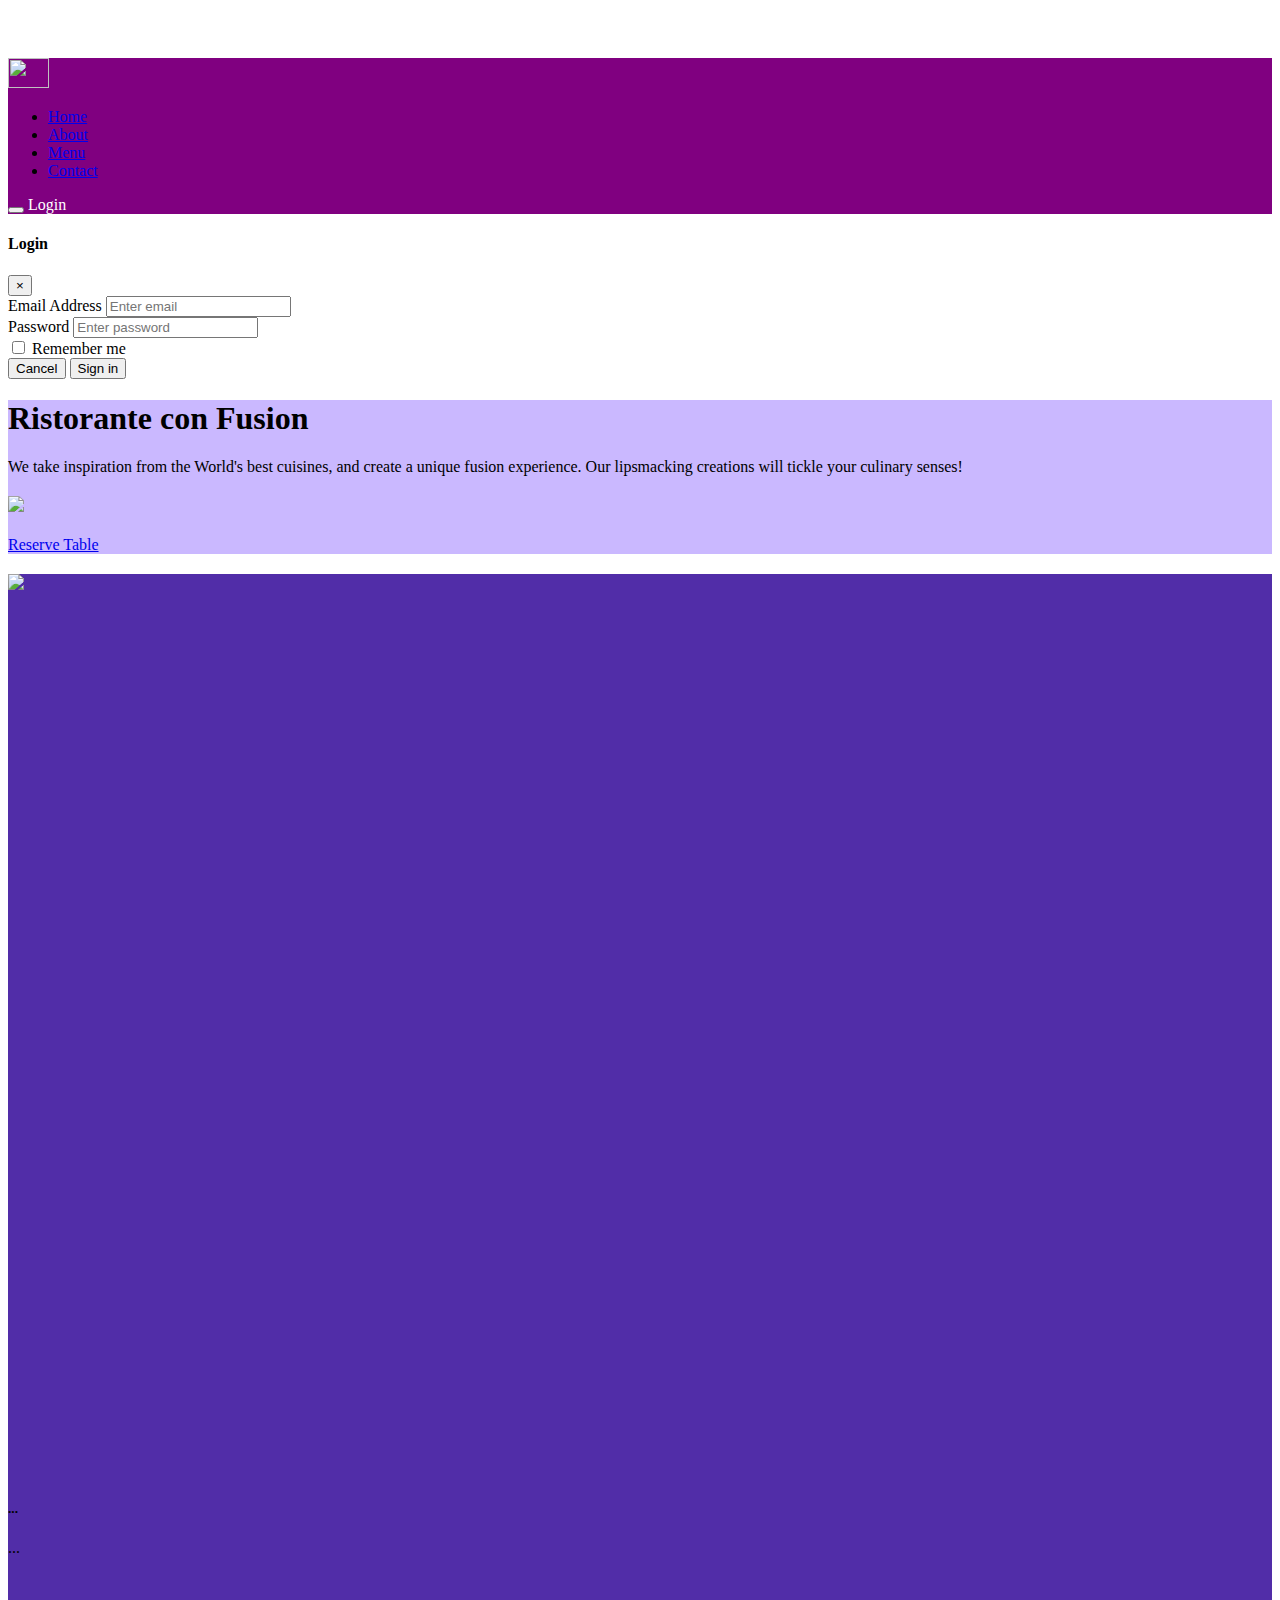
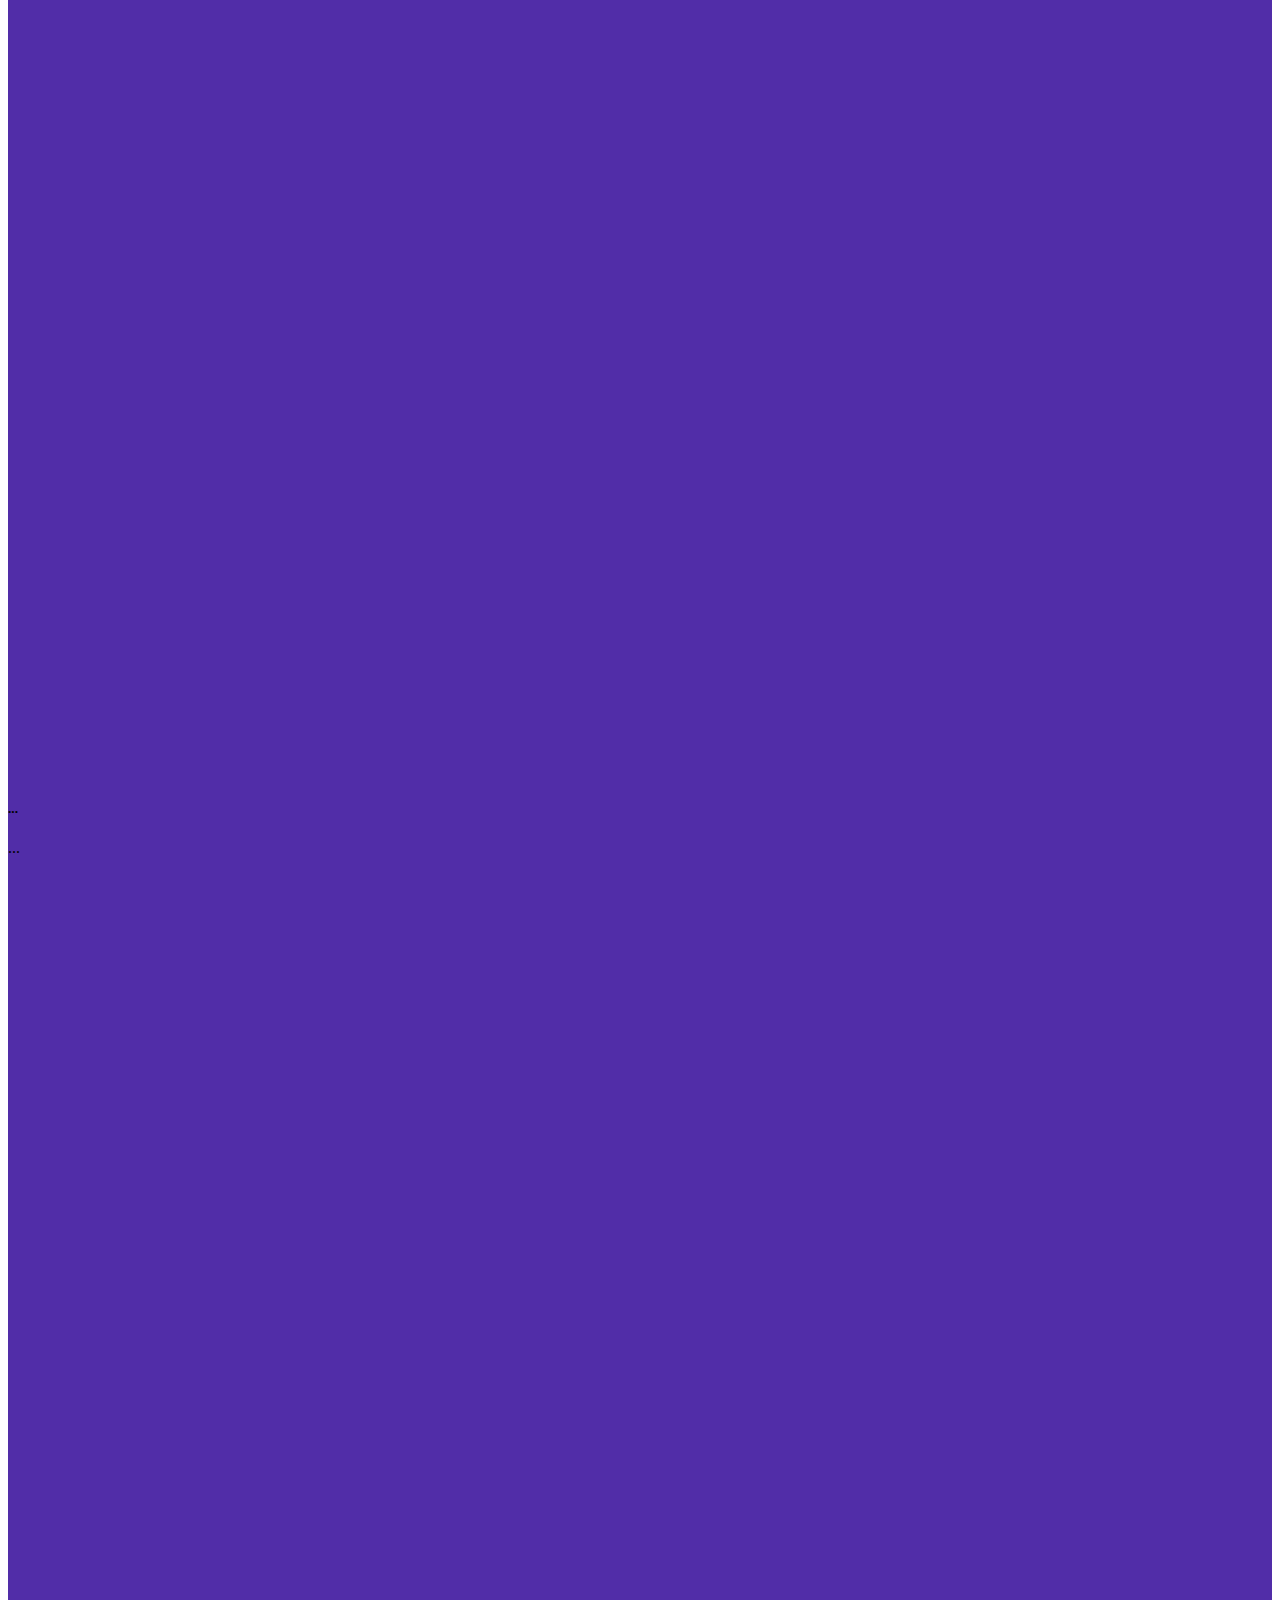
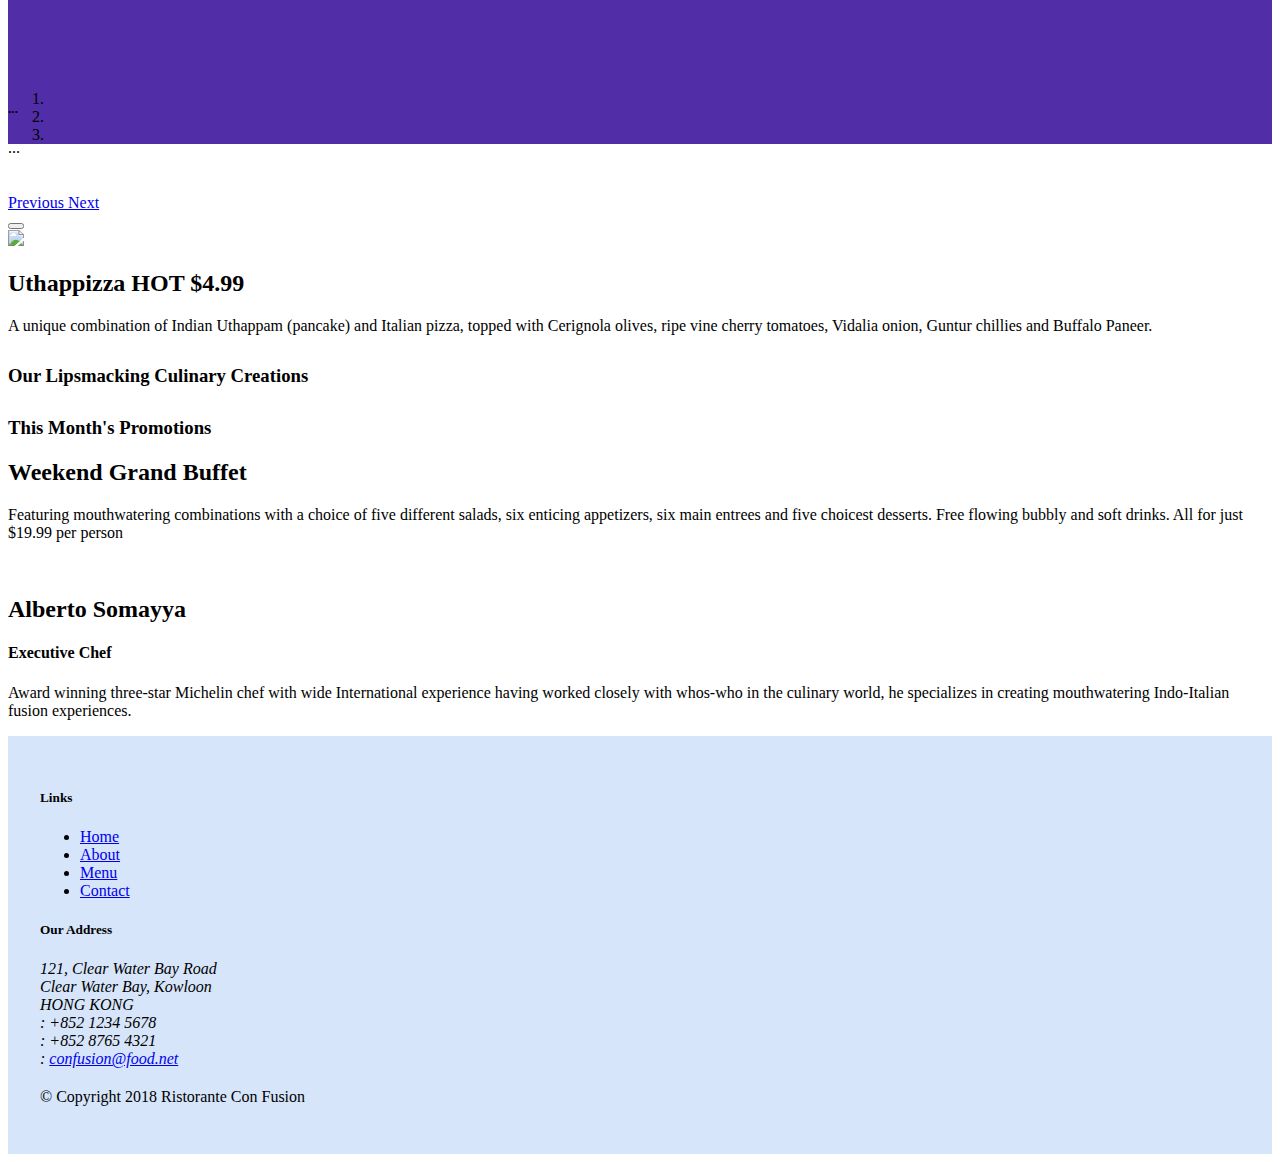
==== commit e55ec8f1: "More Bootsrap JQuery" ====
--- a/index.html
+++ b/index.html
@@ -223,14 +223,17 @@
     </div>
 
     <div class="row row-content">
-      <div class="btn-group" id="carouselButton">
+      <!-- <div class="btn-group" id="carouselButton">
         <button class="btn btn-danger btn-sm" id="myCarousel-pause">
           <span class="fa fa-pause"></span>
         </button>
         <button class="btn btn-danger btn-sm" id="myCarousel-play">
           <span class="fa fa-play"></span>
         </button>
-      </div>
+      </div> -->
+      <button class="btn btn-danger btn-sm" id="carouselButton">
+        <span class="fa fa-pause" id="carousel-button-icon"></span>
+      </button>
     </div>
 
     <div class="container">
@@ -347,7 +350,7 @@
     <script src="./node_modules/jquery/dist/jquery.slim.min.js"></script>
     <script src="./node_modules/popper.js/dist/umd/popper.min.js"></script>
     <script src="./node_modules/bootstrap/dist/js/bootstrap.min.js"></script> 
-    <script>
+    <!-- <script>
       $(document).ready(function() {
         console.log('ready');
         $("#myCarousel").carousel({ interval: 1 });
@@ -360,6 +363,22 @@
           $("#myCarousel").carousel("cycle");
         });
       });
+    </script> -->
+
+    <script>
+      $("#carouselButton").click(function(){
+        if($("#carouselButton").children("span").hasClass('fa-pause')){
+          $("#myCarousel").carousel("pause");
+          $("#carouselButton").children("span").removeClass("fa-pause");
+          $("#carouselButton").children("span").addClass("fa-play");
+        }else if($("#carouselButton").children("span").hasClass("fa-play")){
+          $("#myCarousel").carousel("cycle");
+          $("#carouselButton").children("span").removeClass("fa-pause");
+          $("#carouselButton").children("span").addClass("fa-play");
+
+
+        }
+      });
     </script>
 
     <script>
